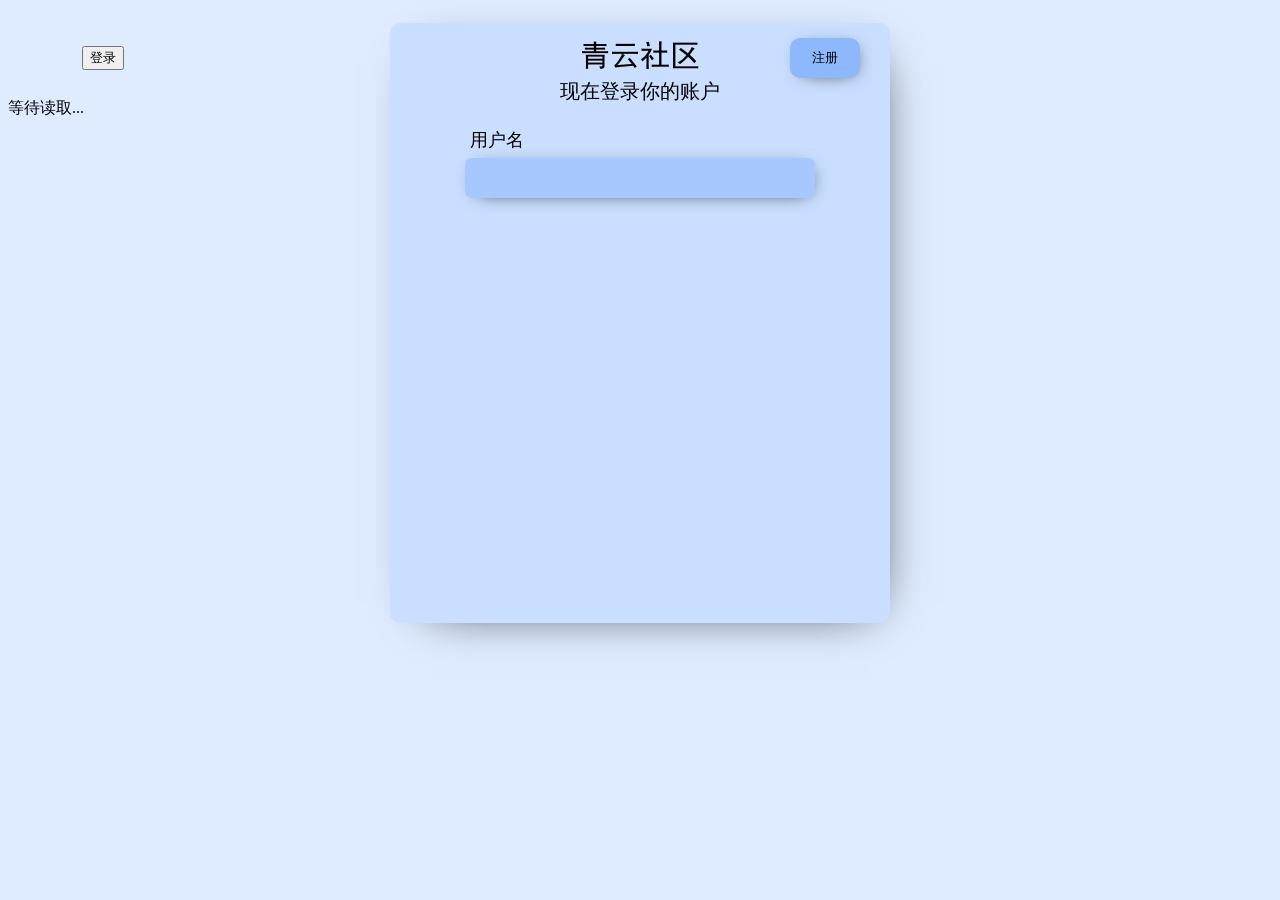
==== login.html @ 93624a22 "Add files via upload" ====
<head>
<meta charset="UTF-8">
<link rel="stylesheet" href="HTML/log in/log in.css">
<link rel="stylesheet" href="HTML/log in/input-log-in.css">
<title>青云社区</title>
<style>
@font-face{
    font-family: "TTFFont";
    src: url("assets/ttf/黑体\(1\).ttf") format("truetype");
    font-weight: normal;
    font-style: normal;
    font-display: swap
}
body{
    background-color: #dfecff;
    background-size: cover;
}
.title1{
    font-size:30px;
    left:50%;
    transform: translateX(-50%);
    position: absolute;
    z-index: 1;
    margin-top:30px;
    font-family: "TTFFont",sans-serif;
    -webkit-user-select: none;
  -moz-user-select: none;
  -ms-user-select: none;
  user-select: none;
  -webkit-touch-callout: none;
}
.title2{
    font-size:20px;
    left:50%;
    transform: translateX(-50%);
    position: absolute;
    margin-top:70px;
    z-index: 1;
    -webkit-user-select: none;
  -moz-user-select: none;
  -ms-user-select: none;
  user-select: none;
  -webkit-touch-callout: none;
}




.window2{
    font-size:15px;
    position: absolute;
    left:50%;
    transform: translateX(-50%);
    background-color:#cadfff;
    height:600px;
    width:500px;
    border-radius:10px;
    box-shadow:10px 10px 50px -30px;
    z-index: 0;
    -webkit-user-select: none;
  -moz-user-select: none;
  -ms-user-select: none;
  user-select: none;
  -webkit-touch-callout: none;
}
#result{
            margin-top:20px;
            /* 和上方按钮距离20px */
            white-space: pre-wrap;
            /* 保留换行，JSON格式化后可以自动换行显示 */
        }

</style>
</head>
<body>
<input type="text" id="name" class="name-log-in">
<p class = "title1">青云社区</p>
<p class = "title2">现在登录你的账户</p>
<p class = "window2"> </p>
<p class="name-text">用户名</p>
<button class="ripple-btn">注册</button>
<button class="ripple-btn1" id="readBtn">登录</button>

<div id="result">等待读取...</div>
</body>

<script src="HTML/log in/log in.js"></script>
<script>
        // ========== 变量定义 ==========
        // readBtn：变量，存储页面上id=readBtn的按钮DOM元素
        const readBtn = document.getElementById('readBtn');
        // resultDom：变量，存储页面上id=result的div容器DOM元素
        const resultDom = document.getElementById('result');

        // 给按钮绑定点击事件，点击后执行async异步函数
        // async：异步函数，允许内部使用await等待网络请求完成，不会卡住页面
        readBtn.onclick = async function(){
            // try catch：捕获代码运行时错误（网络失败、接口报错）
            try{
                // 修改页面文字：提示正在请求数据
                resultDom.innerText = "正在读取...";

                // fetch()：浏览器内置网络请求函数，去请求后端接口
                // 请求地址 /api/read 对应后端文件：/functions/api/read.js
                const res = await fetch('/date/log in/login');
                // await 等待后端返回响应，才往下执行代码

                // 把后端返回的响应，解析成JSON对象
                const data = await res.json();

                // res.ok 判断：http状态码200~299代表请求成功
                if(res.ok){
                    // JSON.stringify：把数据转为字符串，null,2 格式化，自动换行缩进
                    resultDom.innerText = JSON.stringify(data, null, 2);
                }else{
                    // 接口返回错误，展示后端传过来的提示msg
                    resultDom.innerText = `读取失败：${data.msg}`;
                }
            }catch(err){
                // catch捕获异常，err变量：保存错误对象
                // 网络断开、跨域、请求超时都会进到这里
                resultDom.innerText = `网络错误：${err.message}`;
            }
        }
</script>
---- HTML/log in/log in.css ----
.ripple-btn {
    left:50%;
    transform: translateX(150px);
    position: absolute;
     background-color: #8db8fc;
    height: 40px;
    width: 70px;
    border-radius:7px;
    border: none;
    outline: none;
  position: relative;
  overflow: hidden;
  border: none;
  cursor: pointer;
  color:#000000;
  border-radius:10px;
  box-shadow:3px 3px 20px -10px;
  margin-top:30px;
  -webkit-tap-highlight-color: transparent;
  touch-action: manipulation; /* 移除延迟 */
}

.ripple {
  position: absolute;
  border-radius: 50%;
  background: rgba(255, 255, 255, 0.4); /* 涟漪颜色*/
  pointer-events: none;
  animation: rippleAnim 0.6s ease-out forwards;
}

@keyframes rippleAnim {
  0% {
    transform: scale(0);
    opacity: 1;
  }
  100% {
    transform: scale(3.5);
    opacity: 0;
  }
}
.ripple-btn:hover {
   background: #9dc1fa;
 }
---- HTML/log in/input-log-in.css ----
.name-log-in{
    height:40px;
    width:350px;
    position: absolute;
    left:50%;
    transform: translateX(-50%);
    z-index: 1;
    margin-top: 150px;
    background-color: #a6c8ff;
    border:none;
    outline-color: #81b1ff;
    font-size: 15px;
    box-shadow:3px 3px 20px -10px;
    -webkit-tap-highlight-color: transparent;
    border-radius:7px;
    -webkit-user-select: none;
  -moz-user-select: none;
  -ms-user-select: none;
  user-select: none;
  -webkit-touch-callout: none;
}
.name-text{
    font-size: 18px;
    position: absolute;
    left:50%;
    transform: translateX(-170px);
    -webkit-user-select: none;
  -moz-user-select: none;
  -ms-user-select: none;
  user-select: none;
  -webkit-touch-callout: none;
  margin-top: 120px;

}
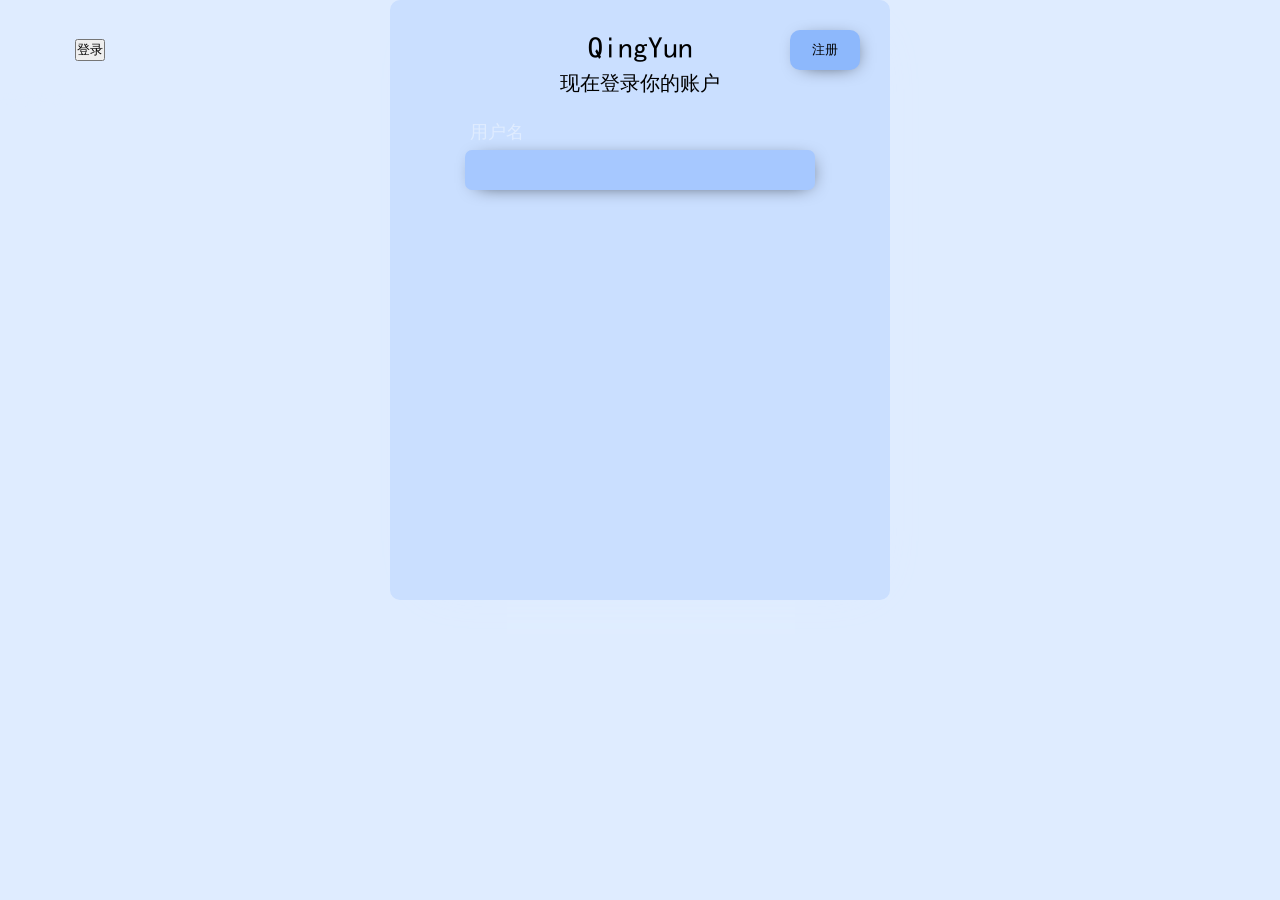
==== commit 65f6296f: "Add files via upload" ====
--- a/login.html
+++ b/login.html
@@ -2,6 +2,7 @@
 <meta charset="UTF-8">
 <link rel="stylesheet" href="HTML/log in/log in.css">
 <link rel="stylesheet" href="HTML/log in/input-log-in.css">
+<link rel="stylesheet" href="bin/css/index/loading.css">
 <title>青云社区</title>
 <style>
 @font-face{
@@ -16,6 +17,7 @@
     background-size: cover;
 }
 .title1{
+    color: #000;
     font-size:30px;
     left:50%;
     transform: translateX(-50%);
@@ -30,6 +32,7 @@
   -webkit-touch-callout: none;
 }
 .title2{
+    color: #000;
     font-size:20px;
     left:50%;
     transform: translateX(-50%);
@@ -74,7 +77,7 @@
 </head>
 <body>
 <input type="text" id="name" class="name-log-in">
-<p class = "title1">青云社区</p>
+<p class = "title1">QingYun</p>
 <p class = "title2">现在登录你的账户</p>
 <p class = "window2"> </p>
 <p class="name-text">用户名</p>
@@ -82,6 +85,13 @@
 <button class="ripple-btn1" id="readBtn">登录</button>
 
 <div id="result">等待读取...</div>
+  
+<div class="loading-overlay" id="loadingOverlay">
+    <svg class="loader" viewBox="0 0 50 50">
+      <circle cx="25" cy="25" r="20" />
+    </svg>
+    <p class="loading-text">Welcom QingYun</p>
+  </div>
 </body>
 
 <script src="HTML/log in/log in.js"></script>
@@ -122,4 +132,5 @@
                 resultDom.innerText = `网络错误：${err.message}`;
             }
         }
-</script>+</script>
+<script src="bin/css/index/loading.js"></script>
--- a/bin/css/index/loading.css
+++ b/bin/css/index/loading.css
@@ -0,0 +1,96 @@
+  * {
+    margin: 0;
+    padding: 0;
+    box-sizing: border-box;
+  }
+
+  html, body {
+    height: 100%;
+  }
+
+  body {
+    background: #dfecff;
+    color: #dfecff;
+    font-family: system-ui, -apple-system, "Segoe UI", sans-serif;
+  }
+
+  /* ===== 加载遮罩层 ===== */
+  .loading-overlay {
+    position: fixed;
+    inset: 0;
+    z-index: 999;
+    display: flex;
+    align-items: center;
+    justify-content: center;
+    background: #dfecff;
+    transition: opacity 0.5s ease, visibility 0.5s ease;
+  }
+
+  /* 隐藏状态 */
+  .loading-overlay.is-hidden {
+    opacity: 0;
+    visibility: hidden;
+    pointer-events: none;
+  }
+
+  /* 外层：整圈旋转 */
+  .loader {
+    width: 80px;
+    height: 80px;
+    animation: spin 1.6s linear infinite;
+  }
+
+  /* 圆环：单色，描边圆头 */
+  .loader circle {
+    fill: none;
+    stroke: #358dff;
+    stroke-width: 5;
+    stroke-linecap: round;
+    animation: arc 1.6s ease-in-out infinite;
+  }
+
+  @keyframes spin {
+    to { transform: rotate(360deg); }
+  }
+
+  @keyframes arc {
+    0%, 100% { stroke-dasharray: 21 126; }
+    50%      { stroke-dasharray: 63 126; }
+  }
+
+  /* ===== 页面内容 ===== */
+  .content {
+    padding: 40px;
+    max-width: 720px;
+    margin: 0 auto;
+    opacity: 0;
+    transition: opacity 0.6s ease 0.2s;
+  }
+
+  .content.is-visible {
+    opacity: 1;
+  }
+
+  .content h1 {
+    font-size: 24px;
+    margin-bottom: 16px;
+  }
+
+  .content p {
+    line-height: 1.7;
+    color: #9fb0cc;
+    margin-bottom: 24px;
+  }
+
+  .content img {
+    width: 100%;
+    border-radius: 12px;
+    display: block;
+  }
+  .loading-text{
+    position: absolute;
+    margin-top: 100px;
+    font-size: 20px;
+    color: #358dff;
+    z-index: 3;
+  }
